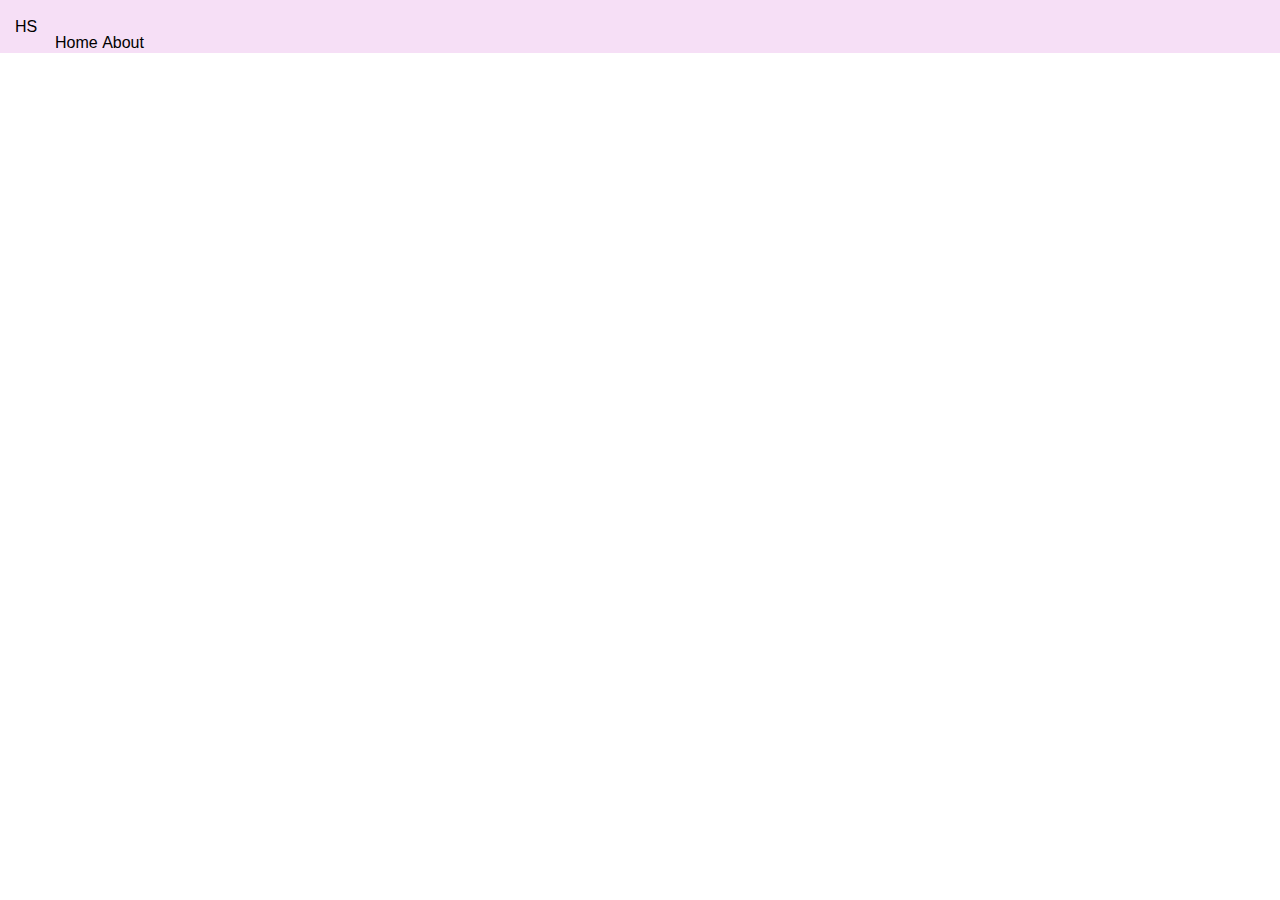
==== Position.html @ 4434f916 "Added initial source to repository" ====
<!DOCTYPE html>
<html lang="en">
<head>
    <meta charset="UTF-8">
    <meta http-equiv="X-UA-Compatible" content="IE=edge">
    <meta name="viewport" content="width=device-width, initial-scale=1.0">
    <title>Position</title>
    <link rel="icon" type="image/x-icon" href="images/favicon.png">
    <link rel="stylesheet" href="css/position.css">
</head>
<body>
    <div class="container">
        <div class="header">
           <div class="brand">HS</div>
           <div class="menu">
               <ul>
                   <li>Home</li>
                   <li>About</li>
               </ul>
           </div>
        </div>
    </div>
</body>
</html>
---- css/position.css ----
body {
font-family: Arial, Helvetica, sans-serif;
margin:0;
}


.container {

}

.container .header {
background-color: rgba(185, 17, 185, 0.133);
height: 35px;
padding: 17.5px 0 0 15px ;
}

.container .header .brand {
float: left;
padding-right: 15px;
}

.container .header .menu {
   
}

.container .header .menu ul{
    list-style-type: none;
}

.container .header .menu ul li{
    display: inline;
}
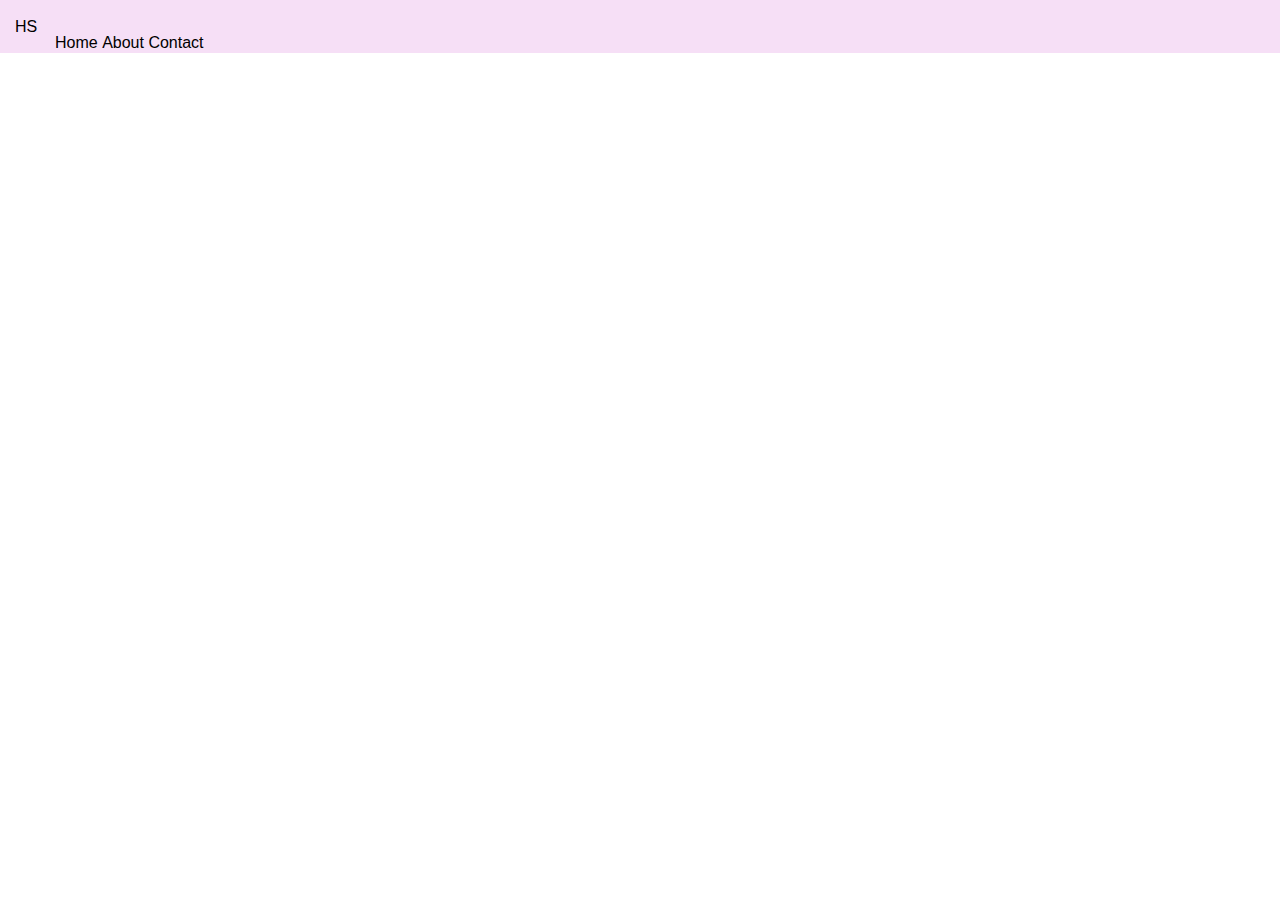
==== commit 4fbb765a: "add contact menu" ====
--- a/Position.html
+++ b/Position.html
@@ -16,6 +16,7 @@
                <ul>
                    <li>Home</li>
                    <li>About</li>
+                   <li>Contact</li>
                </ul>
            </div>
         </div>
